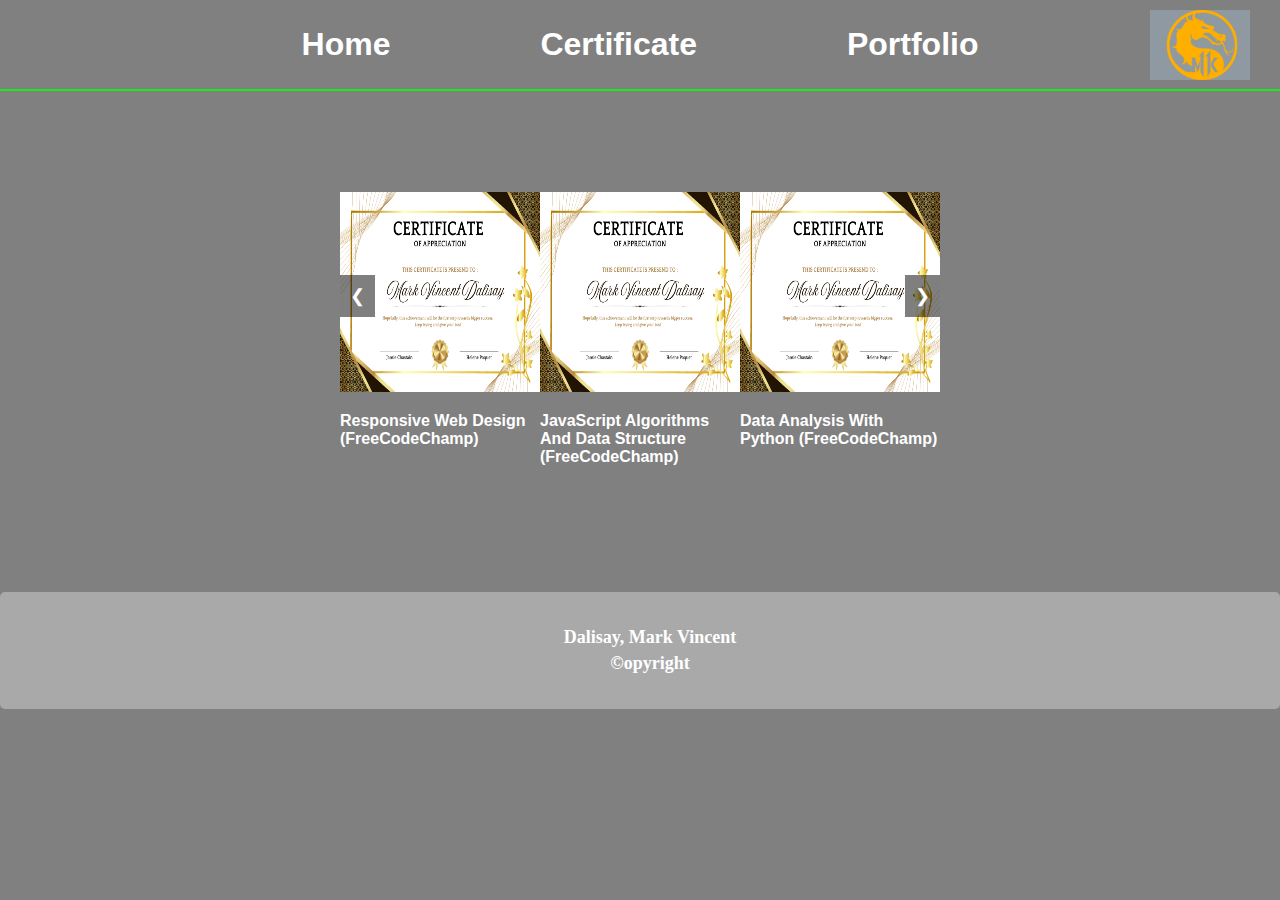
==== certificate.html @ a22c6e23 "Update certificate.html" ====
<!DOCTYPE html>
<html lang="en">
<head>
    <meta charset="UTF-8">
    <meta name="viewport" content="width=device-width, initial-scale=1.0">
    <title>Personal Portfolio Website</title>
    <link rel="stylesheet" href="styles.css">
    <style>
        /* Container for the slideshow */
        .slideshow-container {
            position: relative;
            width: 100%;
            max-width: 600px; /* Adjust width */
            margin: auto;
            overflow: hidden;
        }

        /* Hide the radio buttons */
        input[type="radio"] {
            display: none;
        }

        /* Container for the slides */
        .slides {
            display: flex;
            transition: transform 0.5s ease;
        }

        /* Style for each slide */
        .slide {
            width: 100%;
            height: auto;
        }

        /* Style for the navigation buttons (prev and next) */
        .nav-button {
            position: absolute;
            top: 50%;
            padding: 16px;
            color: white;
            background-color: rgba(0, 0, 0, 0.5);
            border: none;
            cursor: pointer;
            font-size: 18px;
            transform: translate(0, -50%);
            z-index: 1;
        }

        .prev {
            left: 0;
        }

        .next {
            right: 0;
        }

        /* Radio buttons for the slides */
        #slide1:checked ~ .slides {
            transform: translateX(0);
        }

        #slide2:checked ~ .slides {
            transform: translateX(-100%);
        }

        #slide3:checked ~ .slides {
            transform: translateX(-200%);
        }

        /* Label styles (acting as buttons) */
        label {
            position: absolute;
            top: 50%;
            padding: 10px;
            background-color: rgba(0, 0, 0, 0.5);
            color: white;
            cursor: pointer;
            font-size: 18px;
            z-index: 2;
            transform: translate(0, -50%);
        }

        /* Position labels for navigation */
        .prev-label {
            left: 0;
        }

        .next-label {
            right: 0;
        }
    .slideshow-container {
        padding-top: 15%;

    }
    .slideshow-container {
        height: 400px;
        width: 800px;
        
    }

    .slides {
        justify-content: space-around;
       
    }
    p {
        font-weight: bold;
    }
    </style>
</head>
<body>
    
    <header>
        <nav>
            <ul class="nav-links">
                <li><a href="index.html">Home</a></li>
                <li><a href="certificate.html">Certificate</a></li>
                <li><a href="portfolio.html">Portfolio</a></li>
            </ul>
             <img src= "logoo.png.png" alt="logo" class="logo" width="200" height="200">
        </nav>
    </header>
    <div class="slideshow-container">
        <!-- Radio buttons for controlling the slides -->
        <input type="radio" id="slide1" name="slide" checked>
        <input type="radio" id="slide2" name="slide">
        <input type="radio" id="slide3" name="slide">

        <!-- Slideshow images -->
        <div class="slides">
            <div class="slide">
                <img class="box" src="Gold-and-White-Elegant-Appreciation-Certificate.png" alt="Image 1" width="200" height="200">
                <p>Responsive Web Design (FreeCodeChamp)</p>
            </div>
            <div class="slide">
                <img class="box" src="Gold-and-White-Elegant-Appreciation-Certificate.png" alt="Image 2" width="200" height="200">
                <p>JavaScript Algorithms And Data Structure (FreeCodeChamp)</p>
            </div>
            <div class="slide">
                <img class="box" src="Gold-and-White-Elegant-Appreciation-Certificate.png" alt="Image 3" width="200" height="200">
                <p>Data Analysis With Python (FreeCodeChamp)</p>
            </div>
            <div class="slide">
                <img class="box" src="Gold-and-White-Elegant-Appreciation-Certificate.png" alt="Image 1" width="200" height="200">
                <p>Scientific Computing Python 
                    (FreeCodeChamp)</p>
            </div>
            <div class="slide">
                <img class="box" src="Gold-and-White-Elegant-Appreciation-Certificate.png" alt="Image 2" width="200" height="200">
                <p>Data Visualization (FreeCodeChamp)</p>
            </div>
            <div class="slide">
                <img class="box" src="Gold-and-White-Elegant-Appreciation-Certificate.png" alt="Image 3" width="200" height="200">
                <p>Legacy Full-Stack (FreeCodeChamp)</p>
            </div>
            
        </div>
        

        <!-- Labels as navigation buttons -->
        <label for="slide1" class="prev-label">&#10094;</label>
        <label for="slide2" class="next-label">&#10095;</label>
    </div>
    
    <footer id="our-team">
        <p> Dalisay, Mark Vincent</p>
        <p>&copyopyright</p>
    </footer>
</body>
</html>
---- styles.css ----
body {
            margin: 0;
            padding: 0;
            font-family: Arial, sans-serif;
            background-color: grey;
        }

        header {
            background-color: grey;
            padding: 10px 0;
            position: fixed;
            top: 0;
            width: 100%;
            z-index: 1000;
        }

        nav {
            display: flex;
            justify-content: center;
        }

        .nav-links {
            list-style-type: none;
            padding: 0;
            display: flex;
            gap: 150px;
            font-family: Arial, sans-serif;
            font-weight: bold;
        }

        .nav-links li {
            display: inline;
        }

        .nav-links a {
            font-family: Arial, sans-serif;
    text-decoration: none;
    color: white;
    font-size: 2.0rem;
    transition-duration: 0.4s;
        }

        .nav-links a:hover {
            color: rgb(95, 12, 12);
    background-color: rgb(11, 245, 11);
    border-radius: 5%;
    padding: 10px 16px;
    transform: scale(1.05);
        }

        main {
            display: flex;
            flex-direction: column;
            align-items: center;
            justify-content: center;
            text-align: center;
            margin-top: 100px;
            padding: 20px;
        }

        .main-content {
            display: flex;
            align-items: center;
            justify-content: center;
            gap: 20px;
            padding: 2%;
        }

        .mark {
            width: 200px;
            height: 200px;
            border-radius: 50%; 
        }

        h1, h2, h3 {
            margin: 0;
        }

     
        .main-content-right {
            flex-direction: row-reverse; 
        }

  
        @media (max-width: 768px) {
            .main-content {
                flex-direction: column;
            }

        
            .main-content-right {
                flex-direction: column-reverse;
            }
        }
h2 {
    color: white;
}
p {
    color: white;
}
h3 {
    color: white;
}
h1 {
    color: rgb(159, 255, 159);
}
.getstar {
    padding: 100px;
    font-size: larger;
    font-weight: bold;
}
.getstar a {
    font-family: Arial, sans-serif;

color: white;
font-size: 1.5rem;
transition-duration: 0.4s;
}


.getstar a:hover {
    color:black;
color: rgb(11, 245, 11);
border-radius: 5px;
padding: 10px 16px;
transform: scale(1.05);
}


form {
    font-family: 'Oswald', Helvetica, sans-serif;
    width: 80%;  
    max-width: 500px;  /* Set a max width to prevent excessive stretching */
    margin: 0 auto;  
    padding: 20px;
    padding-bottom: 120px;
    text-align: center; /* Centers inline elements like text */
}

#contact {
    display: flex;
    flex-direction: column;
    align-items: center; /* Centers everything inside */
}

#contact h2 {
    font-family: 'Oswald', Helvetica, sans-serif;
    text-align: center;
    font-size: clamp(2rem, 10vw, 4rem);
    padding-top: 100px;
    color: whitesmoke;
    animation: fadeIn 1.5s ease-in-out;
    
}

#contact label {
    display: block;
    font-weight: bold;
    margin-top: 0;
    text-align: left; /* Keeps labels aligned left for better readability */
    width: 100%;
    color: white;
    animation: fadeIn 1.5s ease-in-out;
}

#contact input, 
#contact textarea, 
#contact select {
    width: 100%;
    padding: 10px;
    margin-top: 5px;
    border: 1px solid white;
    border-radius: 4px;
    text-align: left;
    animation: fadeIn 1.5s ease-in-out;
}

button {
    width: 100%; 
    max-width: 200px; 
    padding: 10px; 
    font-weight: bold;
    border: none;
    cursor: pointer;
    margin-top: 10px;
    text-align: center;
    text-transform: uppercase;
}

button[type="submit"] {
    background-color:rgb(19, 248, 19);
    color: black;
    padding: 10px 20px;
    font-size: 16px;
    border: none;
    font-family: 'Oswald', Helvetica, sans-serif;
    border-radius: 5px;
    transition: transform 0.3s ease, background-color 0.3s ease;
    animation: fadeIn 1.5s ease-in-out;
}

button[type="submit"]:hover {
    transform: scale(1.05);
    background-color: green;
}


@keyframes fadeIn {
    from {
        opacity: 0;
        transform: translateY(20px);
    }
    to {
        opacity: 1;
        transform: translateY(0);
    }
}

footer {
    text-align: left;
    padding: 30px;
    padding-left: 50px;
    background: url('https://www.toptal.com/designers/subtlepatterns/uploads/agedpaper.png');
    background-size: cover;
    color: white; /* Dark brown for medieval aesthetic */
    font-family: 'Oswald', cursive;
    font-size: 20px;
    
    border-radius: 5px;
}

footer h1 {
    font-size: 32px;

    margin-bottom: 10px;
    color: white;
}

footer p {
    font-family: 'Oswald', serif;
    font-size: 18px;
    margin: 5px 0;
    color: white;
}

footer p b {
    font-family: 'Oswald', Helvetica, sans-serif;
    font-size: 19px;
    color: white;
}

footer {
    justify-content: center;
    text-align: center;
    background-color: darkgray;
}


header {
    border-bottom: 2px solid rgb(26, 233, 26);
}

.conts {
    text-align: center;
}
.conts p {
    text-align: center;
}

        #first {
            padding-top: 100px;
        }
a {
    color: white;
}

.ports {
    color: rgb(48, 250, 48);
}
.portfolio-container {
    display: flex;
    flex-wrap: wrap;
    justify-content: center;
    gap: 20px;
    padding: 20px;
}

.project-card {
    background-color: #fff;
    width: 300px;
    box-shadow: 0 4px 8px rgba(0, 0, 0, 0.1);
    border-radius: 8px;
    overflow: hidden;
    transition: transform 0.3s ease-in-out;
}

.project-card:hover {
    transform: scale(1.05);
}

.project-card img {
    width: 100%;
    height: 200px;
    object-fit: cover;
}

.project-card-content {
    padding: 20px;
}

.project-title {
    font-size: 1.5rem;
    color: #333;
}

.project-description {
    font-size: 1rem;
    color: #666;
    margin-bottom: 15px;
}

.project-links a {
    text-decoration: none;
    color: #007bff;
    font-weight: bold;
}

.project-links a:hover {
    color: #0056b3;
}

/* Footer */


.conts {
    text-align: center;
    padding: 40px;

}

.project-card {
    padding-top: 71px ;
}

.logo {
    height: 70px;
   position: absolute;
    right: 30px;
    width: 100px;
    }
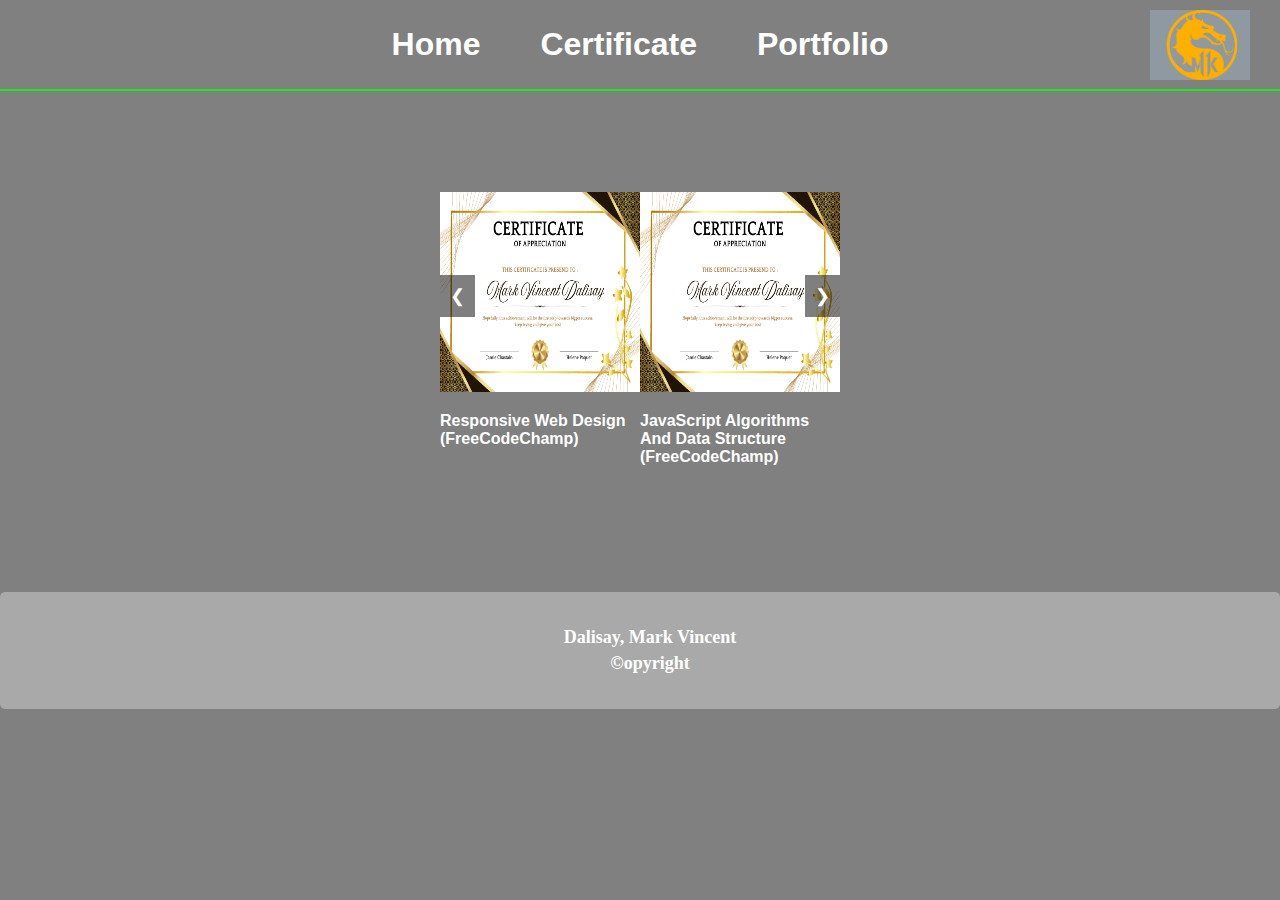
==== commit 5a276509: "Update certificate.html" ====
--- a/certificate.html
+++ b/certificate.html
@@ -10,7 +10,7 @@
         .slideshow-container {
             position: relative;
             width: 100%;
-            max-width: 600px; /* Adjust width */
+            max-width: 400px; /* Adjust width */
             margin: auto;
             overflow: hidden;
         }
--- a/styles.css
+++ b/styles.css
@@ -24,7 +24,7 @@
             list-style-type: none;
             padding: 0;
             display: flex;
-            gap: 150px;
+            gap: 60px;
             font-family: Arial, sans-serif;
             font-weight: bold;
         }
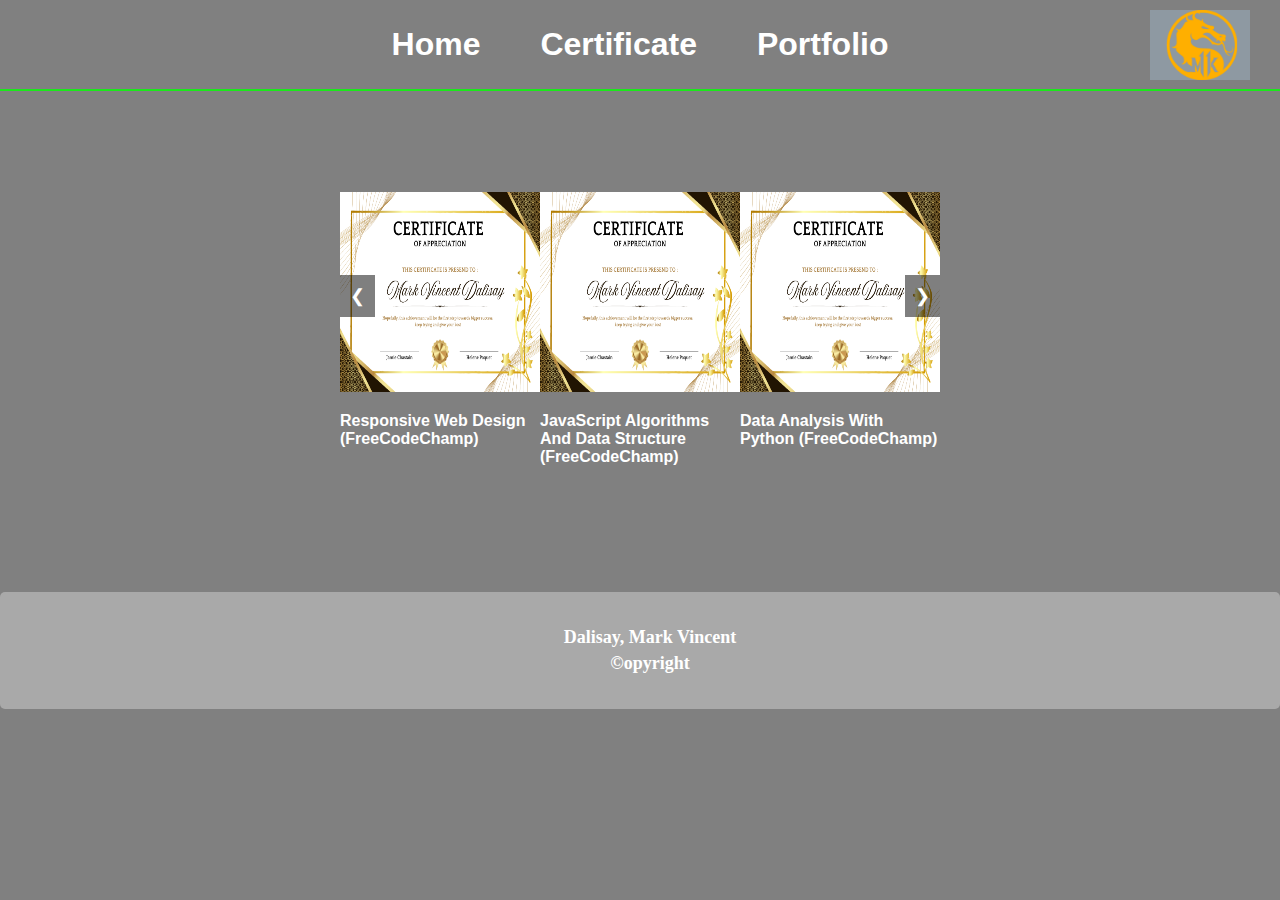
==== commit b84547d2: "Update certificate.html" ====
--- a/certificate.html
+++ b/certificate.html
@@ -10,7 +10,7 @@
         .slideshow-container {
             position: relative;
             width: 100%;
-            max-width: 400px; /* Adjust width */
+            max-width: 600px; /* Adjust width */
             margin: auto;
             overflow: hidden;
         }
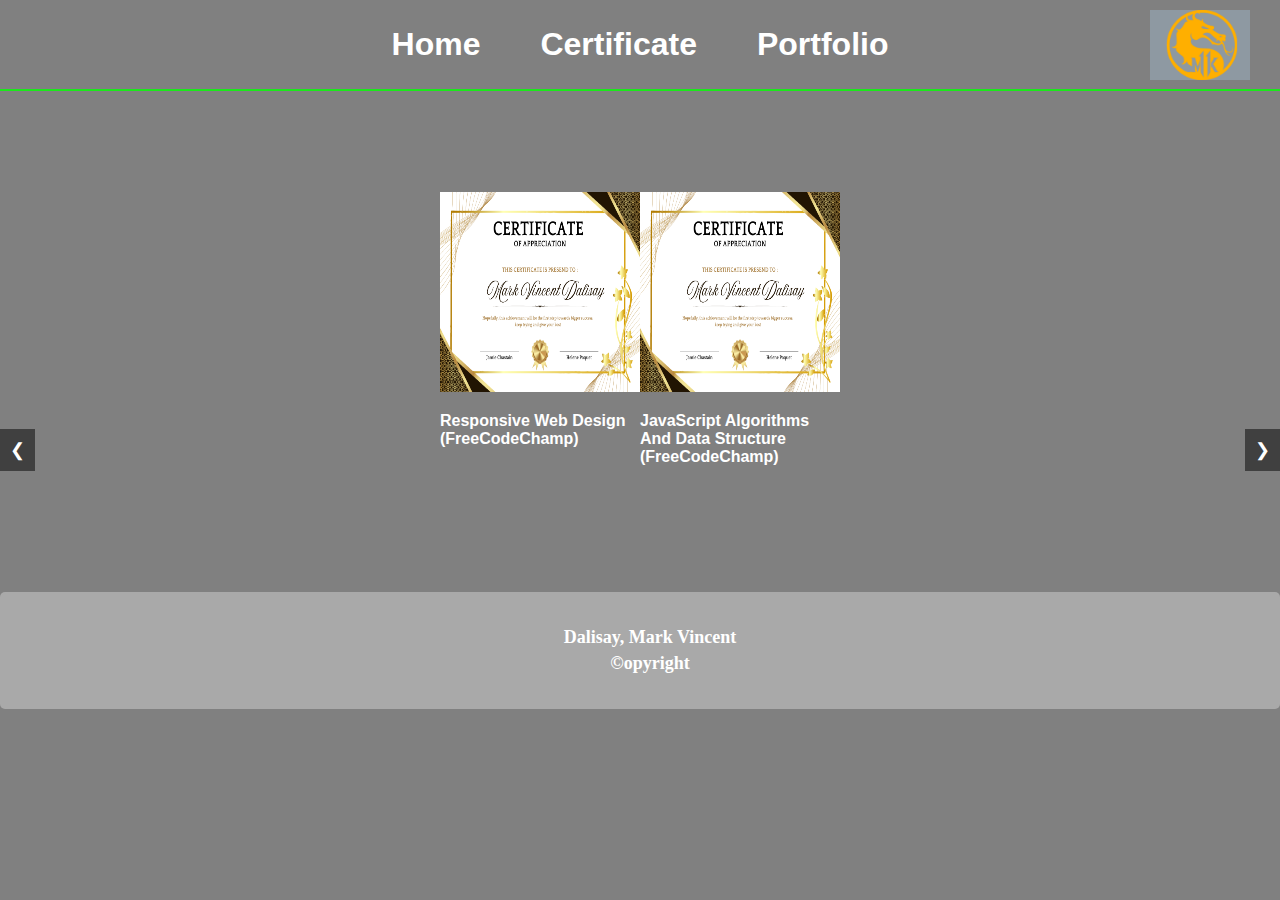
==== commit 9686fb53: "Update certificate.html" ====
--- a/certificate.html
+++ b/certificate.html
@@ -10,7 +10,7 @@
         .slideshow-container {
             position: relative;
             width: 100%;
-            max-width: 600px; /* Adjust width */
+            max-width: 400px; /* Adjust width */
             margin: auto;
             overflow: hidden;
         }
@@ -152,7 +152,7 @@
                 <img class="box" src="Gold-and-White-Elegant-Appreciation-Certificate.png" alt="Image 3" width="200" height="200">
                 <p>Legacy Full-Stack (FreeCodeChamp)</p>
             </div>
-            
+        </div>
         </div>
         
 
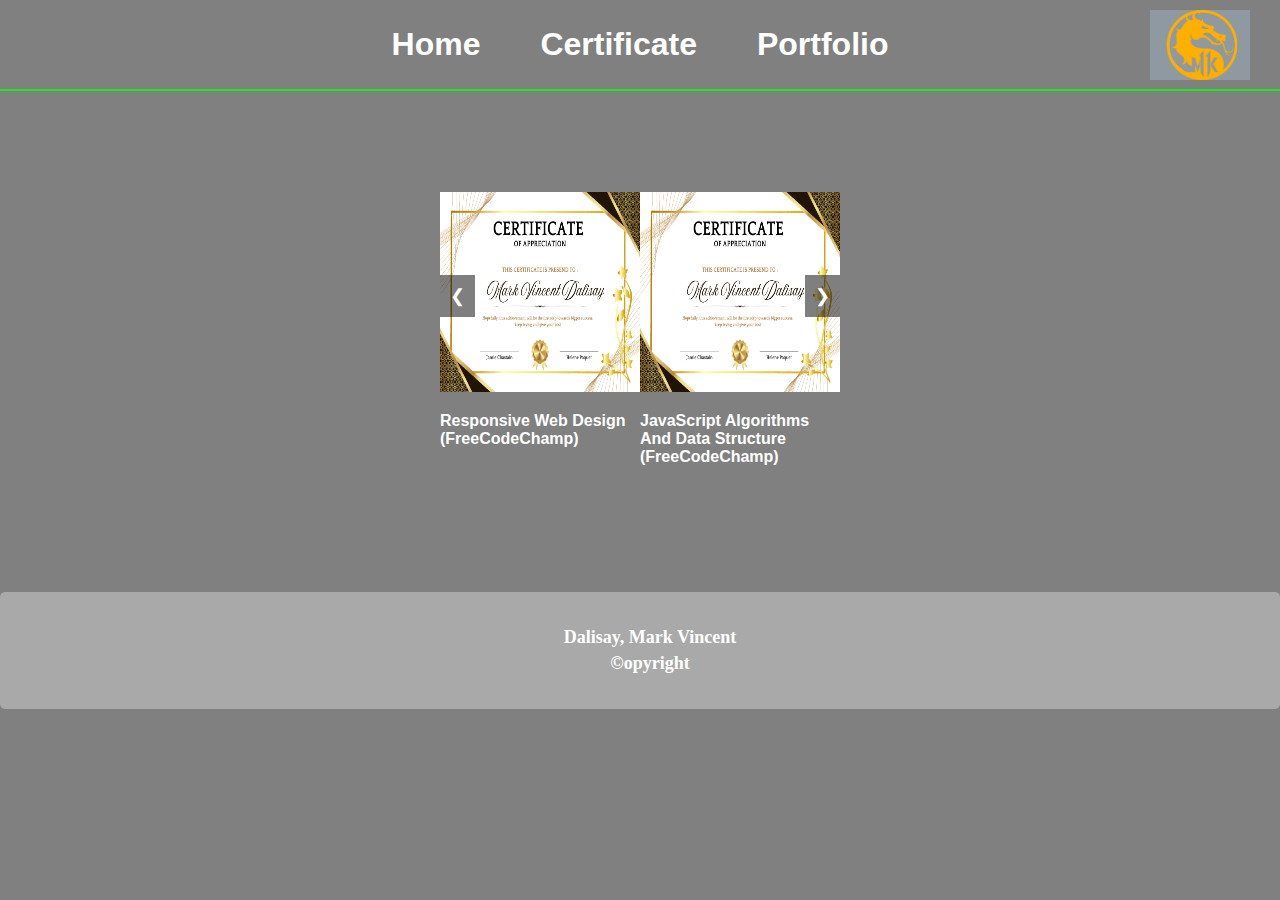
==== commit b9278cb3: "Update certificate.html" ====
--- a/certificate.html
+++ b/certificate.html
@@ -152,7 +152,7 @@
                 <img class="box" src="Gold-and-White-Elegant-Appreciation-Certificate.png" alt="Image 3" width="200" height="200">
                 <p>Legacy Full-Stack (FreeCodeChamp)</p>
             </div>
-        </div>
+      
         </div>
         
 
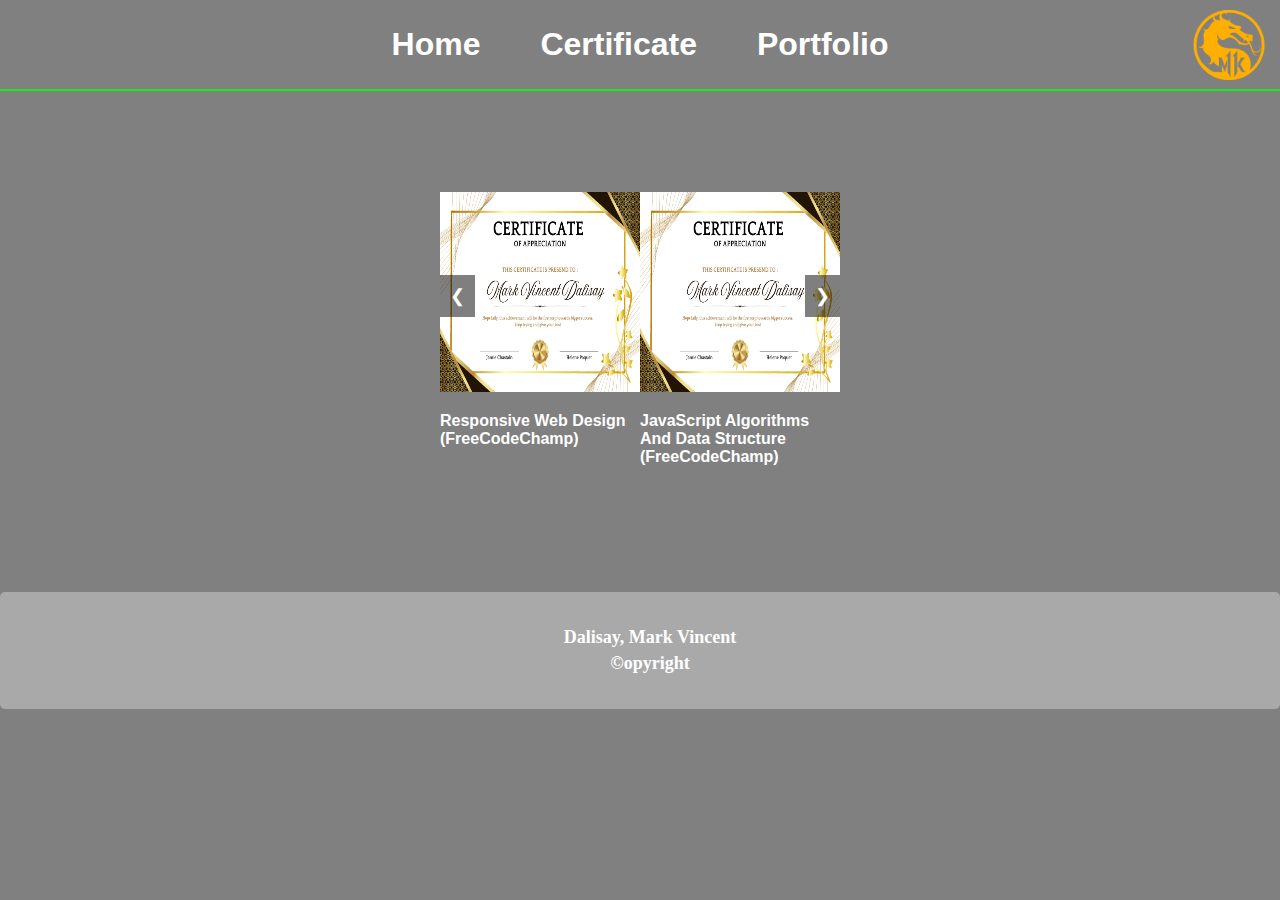
==== commit eed1e4ba: "Update certificate.html" ====
--- a/certificate.html
+++ b/certificate.html
@@ -116,7 +116,7 @@
                 <li><a href="certificate.html">Certificate</a></li>
                 <li><a href="portfolio.html">Portfolio</a></li>
             </ul>
-             <img src= "logoo.png.png" alt="logo" class="logo" width="200" height="200">
+             <img src= "logor.png.png" alt="logo" class="logo" width="200" height="200">
         </nav>
     </header>
     <div class="slideshow-container">
--- a/styles.css
+++ b/styles.css
@@ -12,7 +12,7 @@
             position: fixed;
             top: 0;
             width: 100%;
-            z-index: 1000;
+           z-index: 1000;
         }
 
         nav {
@@ -346,6 +346,6 @@
 .logo {
     height: 70px;
    position: absolute;
-    right: 30px;
+    right: 1px;
     width: 100px;
     }
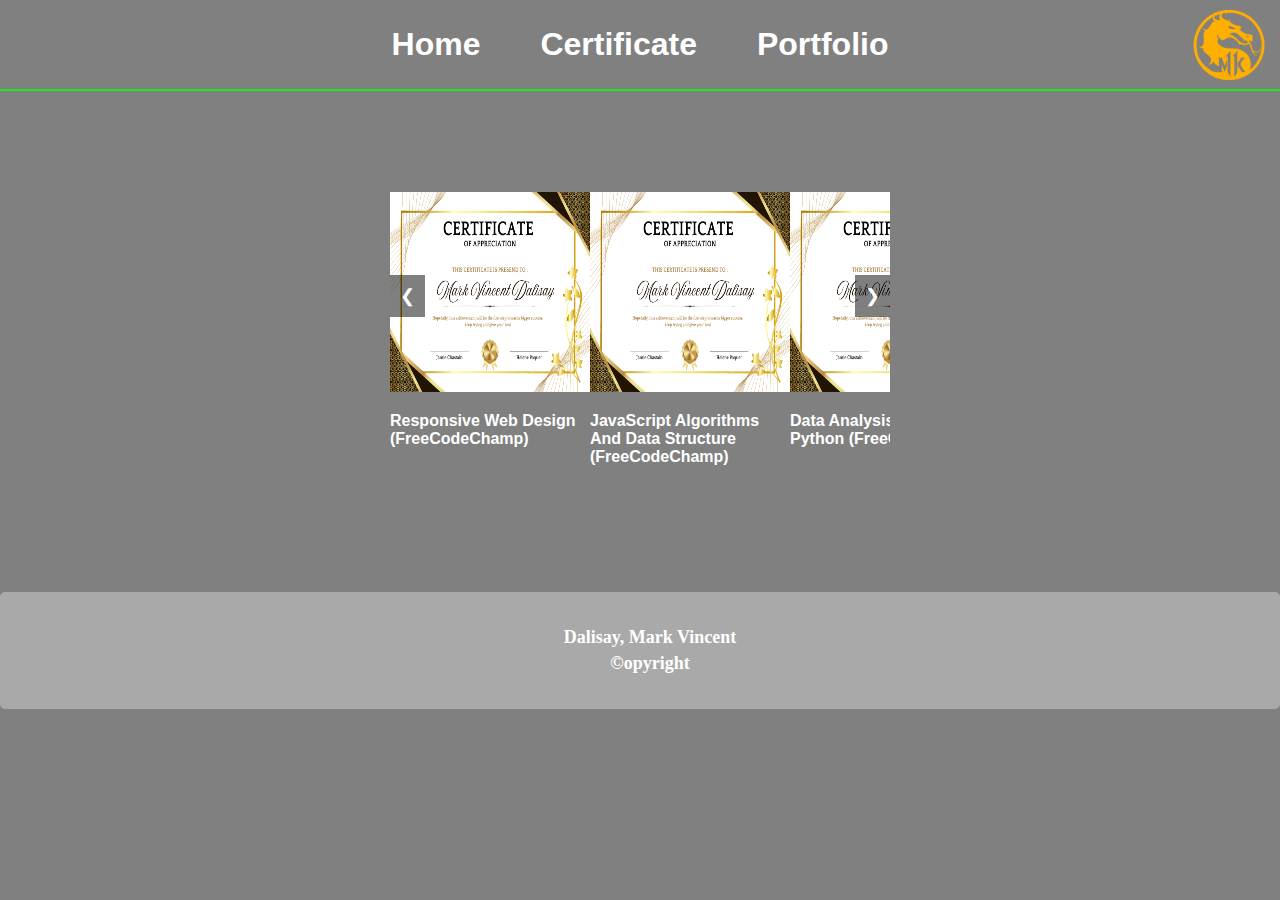
==== commit bdad38fb: "Update certificate.html" ====
--- a/certificate.html
+++ b/certificate.html
@@ -10,7 +10,7 @@
         .slideshow-container {
             position: relative;
             width: 100%;
-            max-width: 400px; /* Adjust width */
+            max-width: 500px; /* Adjust width */
             margin: auto;
             overflow: hidden;
         }
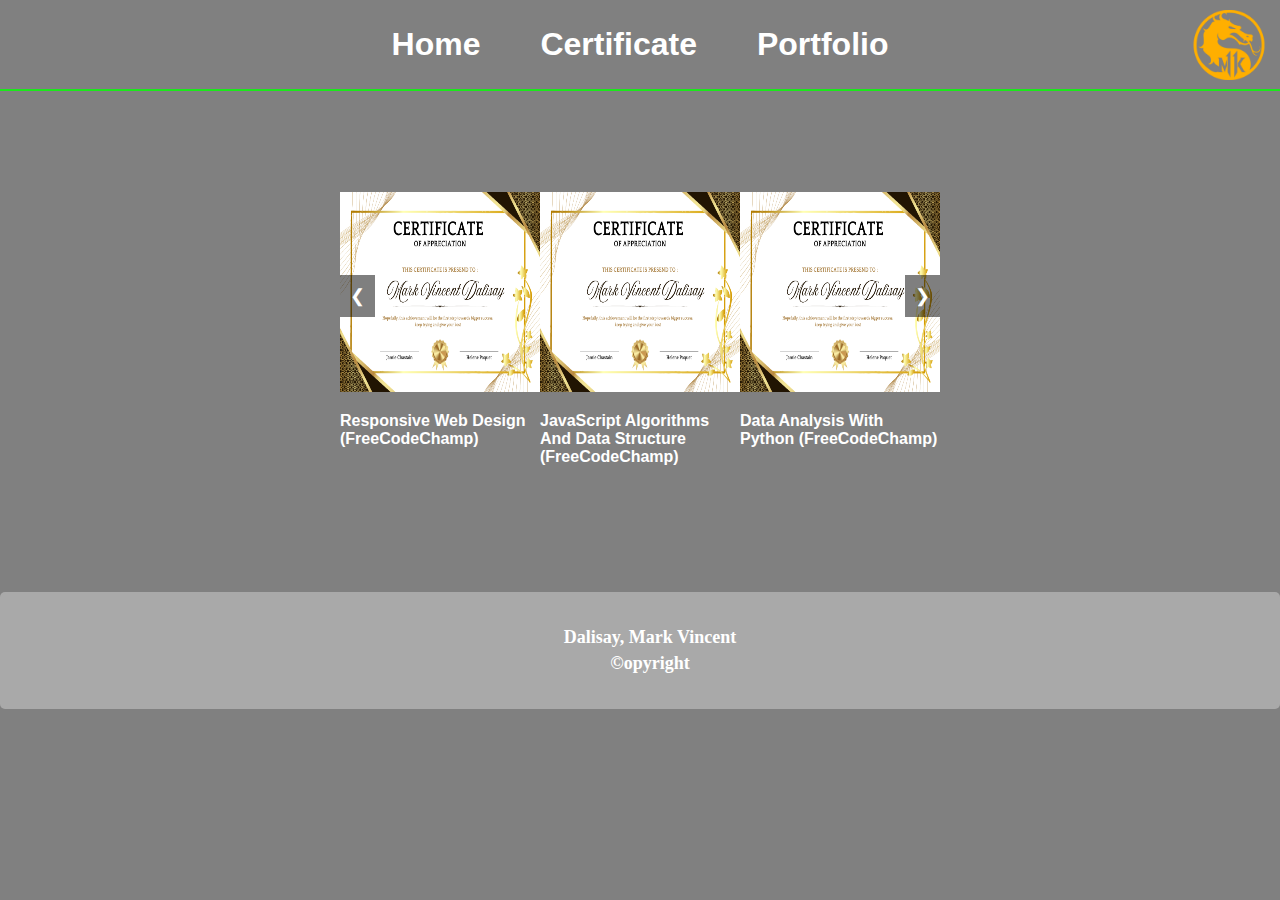
==== commit ed700721: "Update certificate.html" ====
--- a/certificate.html
+++ b/certificate.html
@@ -10,7 +10,7 @@
         .slideshow-container {
             position: relative;
             width: 100%;
-            max-width: 500px; /* Adjust width */
+            max-width: 600px; /* Adjust width */
             margin: auto;
             overflow: hidden;
         }
